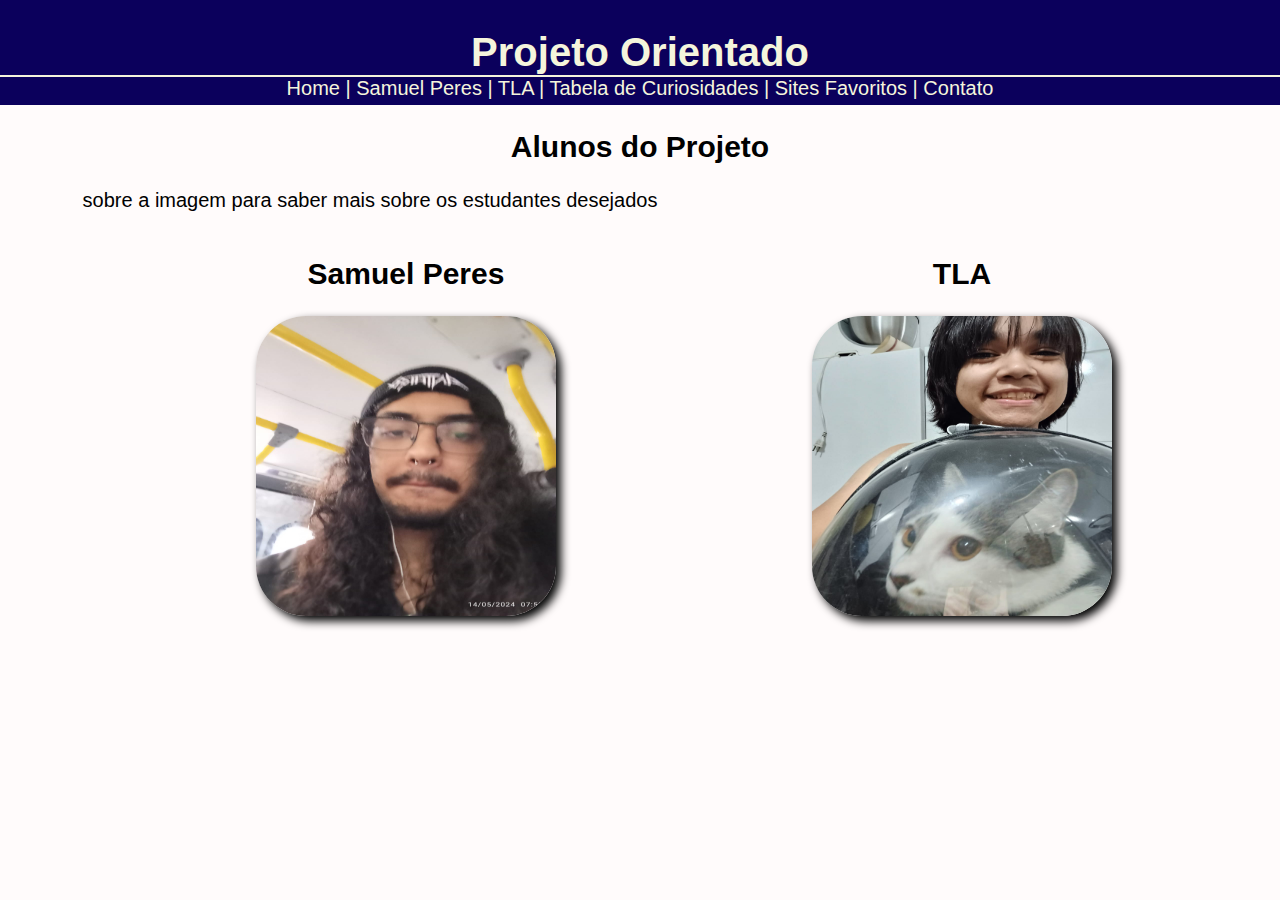
==== paginas/index.html @ 9388305d "atualizando paginas" ====
<!DOCTYPE html>
<html lang="en">
<head>
    <meta charset="UTF-8">
    <link rel="stylesheet" href="../estilos/estilo.css">
    <meta name="viewport" content="width=device-width, initial-scale=1.0">
    <title>Projeto Orientado | Sistemas para internet</title>
</head>
<body>
    <header>
        <h1>Projeto Orientado</h1>
        <a href="index.html">Home</a> | <a href="samuel.html">Samuel Peres</a> | <a href="tla.html">TLA </a>| <a href="table.html">Tabela de Curiosidades</a> | <a href="sites.html">Sites Favoritos</a> | <a href="contato.html">Contato</a>
    </header>
    <section class="painel">
    <h2>Alunos do Projeto</h2>
    
        <p>sobre a imagem para saber mais sobre os estudantes desejados</p> 
        <section class="painel-fotos">
            <div class="foto-membro">
                <h2>Samuel Peres</h2>
                <a href="samuel.html"><img src="../arquivos/samuel.jpg" id='retratos' alt="Foto de Samuel Peres"></a>
            </div>
            <div class="foto-membro">
                <h2>TLA</h2>
                <a href="tla.html"><img src="../arquivos/tla.jpg" id='retratos' alt="Foto de Samuel Peres"></a>
            </div>
        </section>
    </section>
</body>
</html>
---- estilos/estilo.css ----
@font-face {
    font-family: 'Consolas';
    src: url('consolas.ttf') format('truetype');
  }

body{
    transition: all linear 0.5s;
    
    background-color: #fffbfb;
    font-family: 'Consolas',monospace;
    font-size: 20px;
    margin: 0;
    color: #f5f5dc;
}

header{
    background: #0b005c;
    width: 100%;
    padding-top: 30px;
    padding-bottom: 5px;
    text-align: center;
}

img{

    border-radius: 50px;
    width: 300px;
    height: 300px;
}

p{
    color: black;
    text-align: center;
}

a{
    text-decoration: none;
    color: #f5f5dc;
    
}
a:hover{
    text-decoration: underline;
    
}

table{
    color: black;
}

h1{
    margin: 0;
    border-bottom: solid 2px;
    text-align: center;
}
h2{

    text-align: center;
    color: black;

}

p{
    margin-left: 50px;
    width: 50%;
}

table{
    border-collapse: collapse;
    width: 100%;
    text-align: center;
}
th{
    background-color:  #0b005c;
    color: rgb(255, 254, 254);
}
td{
    border:solid  #0b005c;
}
td:hover{
    cursor:pointer;
    background-color:  #0b005c;
    color: rgb(243, 238, 238);
}
form{
    width: fit-content;
    display: flex;
    flex-direction: column;
}
input,label,textarea,button{
    margin-top: 20px;
    font-size: 20px;
}
.painel{
    text-align: center;
}

.painel-fotos,.painel-info{
    display: flex;

}

.foto-membro{
    text-align: center;
    margin-left: 20%;
   }

#retratos{
    box-shadow: 5px 5px 10px black;
    /*Box shadow: adciona sombras aos elementos*/

    transition: all linear 0.2s;

}

#retratos:hover{
    transition: all linear 0.2s;
    width: 350px;
    height: 350px;

}

body, html {
    margin: 0;
    padding: 0;
    font-family: Arial, sans-serif;
  }

  .leaf-icon {
  
    margin-right: 8px; /* Espaço entre a imagem e o texto */
    transition: transform 0.3s ease-in-out;
  }
  
  .leaf-icon:hover  {
    animation: dance 0.5s infinite alternate;
  }
  
  @keyframes dance {
    0% {
      transform: rotate(0deg) translateX(0);
    }
    25% {
      transform: rotate(10deg) translateX(5px);
    }
    50% {
      transform: rotate(0deg) translateX(0);
    }
    75% {
      transform: rotate(-10deg) translateX(-5px);
    }
    100% {
      transform: rotate(0deg) translateX(0);
    }
  }
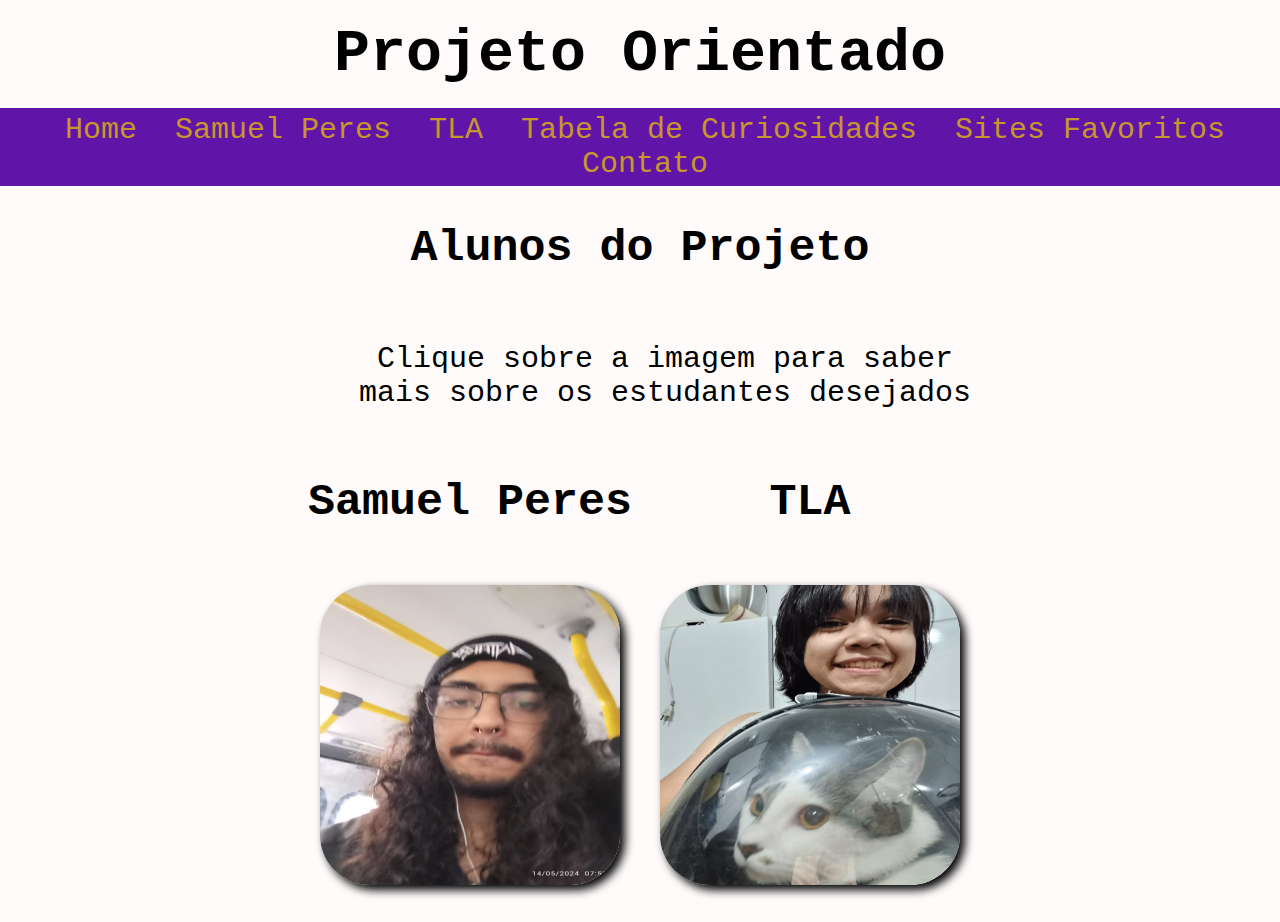
==== commit 4f310de0: "finalizando" ====
--- a/paginas/index.html
+++ b/paginas/index.html
@@ -7,24 +7,25 @@
     <title>Projeto Orientado | Sistemas para internet</title>
 </head>
 <body>
-    <header>
         <h1>Projeto Orientado</h1>
-        <a href="index.html">Home</a> | <a href="samuel.html">Samuel Peres</a> | <a href="tla.html">TLA </a>| <a href="table.html">Tabela de Curiosidades</a> | <a href="sites.html">Sites Favoritos</a> | <a href="contato.html">Contato</a>
-    </header>
-    <section class="painel">
+        <header>
+            <a class="item-cab" href="index.html">Home</a>  <a class="item-cab" href="samuel.html">Samuel Peres</a>  <a class="item-cab" href="tla.html">TLA </a> <a class="item-cab" href="table.html">Tabela de Curiosidades</a>  <a class="item-cab" href="sites.html">Sites Favoritos</a>  <a class="item-cab" href="contato.html">Contato</a>
+        </header>
+    <div class="painel">
     <h2>Alunos do Projeto</h2>
     
-        <p>sobre a imagem para saber mais sobre os estudantes desejados</p> 
-        <section class="painel-fotos">
+        <p>Clique sobre a imagem para saber mais sobre os estudantes desejados</p> 
+        <div class="painel-fotos">
             <div class="foto-membro">
                 <h2>Samuel Peres</h2>
-                <a href="samuel.html"><img src="../arquivos/samuel.jpg" id='retratos' alt="Foto de Samuel Peres"></a>
+                <a href="samuel.html"><img src="../arquivos/samuel.jpg" class='retratos' alt="Foto de Samuel Peres"></a>
             </div>
             <div class="foto-membro">
                 <h2>TLA</h2>
-                <a href="tla.html"><img src="../arquivos/tla.jpg" id='retratos' alt="Foto de Samuel Peres"></a>
+                <a href="tla.html"><img src="../arquivos/tla.jpg" class='retratos' alt="Foto de Samuel Peres"></a>
             </div>
-        </section>
-    </section>
+        </div>
+    </div>
+    
 </body>
 </html>--- a/estilos/estilo.css
+++ b/estilos/estilo.css
@@ -3,24 +3,39 @@
     src: url('consolas.ttf') format('truetype');
   }
 
+/*propriedades novas utilizadas:
+
+  *{
+
+  }
+  transition: all linear 0.5s | permite que propriedades sejam mudadas em um mesmo elemento de forma suave
+  display: flex | permite que outros elementos se acomodem dentro de um elemento de acordo com o espaço disponivel
+  flex-direction: column | diz para o elemento que todos os items dentro dele devem estar em alinhados em "column" (coluna)
+  transform: rotate() | diz para um elemento passar pela função de rotação quando uma ação ocorrer (como um hover), os parentes determinam os graus da rotação
+  cursor: pointer | diz pro seu mouse o tipo de cursor que ira aparecer quando você passar por cima (der hover) em um elemento
+  box shadow: adciona sombras aos elementos
+
+*/
+*{
+    text-align: center;
+}
 body{
     transition: all linear 0.5s;
-    
     background-color: #fffbfb;
     font-family: 'Consolas',monospace;
-    font-size: 20px;
+    font-size: 30px;
     margin: 0;
-    color: #f5f5dc;
+    color: #000000;
 }
 
 header{
-    background: #0b005c;
+    background: #6115a8;
     width: 100%;
-    padding-top: 30px;
-    padding-bottom: 5px;
-    text-align: center;
+    padding: 5px;
 }
-
+.item-cab{
+    margin: 10px;
+}
 img{
 
     border-radius: 50px;
@@ -30,16 +45,17 @@
 
 p{
     color: black;
-    text-align: center;
 }
 
 a{
     text-decoration: none;
-    color: #f5f5dc;
+    color: #c7962d;
+
     
 }
 a:hover{
     text-decoration: underline;
+
     
 }
 
@@ -48,13 +64,10 @@
 }
 
 h1{
-    margin: 0;
-    border-bottom: solid 2px;
-    text-align: center;
+    margin: 20px;
 }
 h2{
 
-    text-align: center;
     color: black;
 
 }
@@ -67,7 +80,6 @@
 table{
     border-collapse: collapse;
     width: 100%;
-    text-align: center;
 }
 th{
     background-color:  #0b005c;
@@ -91,43 +103,57 @@
     font-size: 20px;
 }
 .painel{
-    text-align: center;
+    display: flex;
+    flex-direction: column;
+    align-items: center;
 }
 
-.painel-fotos,.painel-info{
+.painel-fotos,.painel-info,.div-form{
     display: flex;
 
 }
 
-.foto-membro{
-    text-align: center;
-    margin-left: 20%;
-   }
+.painel-info,.div-form{
+    align-items: center;
+    flex-direction: column;
+}
 
-#retratos{
+input,textarea,button{
+    border-radius: 20px;
+}
+button:hover{
+    cursor:pointer;
+    background-color: #6115a8;
+    color: #c7962d;
+}
+.retratos{
     box-shadow: 5px 5px 10px black;
-    /*Box shadow: adciona sombras aos elementos*/
-
+    
+    margin: 20px;
     transition: all linear 0.2s;
 
 }
 
-#retratos:hover{
+.retratos:hover{
     transition: all linear 0.2s;
     width: 350px;
     height: 350px;
 
 }
 
-body, html {
-    margin: 0;
-    padding: 0;
-    font-family: Arial, sans-serif;
-  }
+li{
+    list-style-type: none;   
+}
+.link-icon{
 
+    height: 50px;
+    width: 50px;
+    margin-left: 20px;
+
+}
   .leaf-icon {
   
-    margin-right: 8px; /* Espaço entre a imagem e o texto */
+    margin-right: 8px; 
     transition: transform 0.3s ease-in-out;
   }
   
